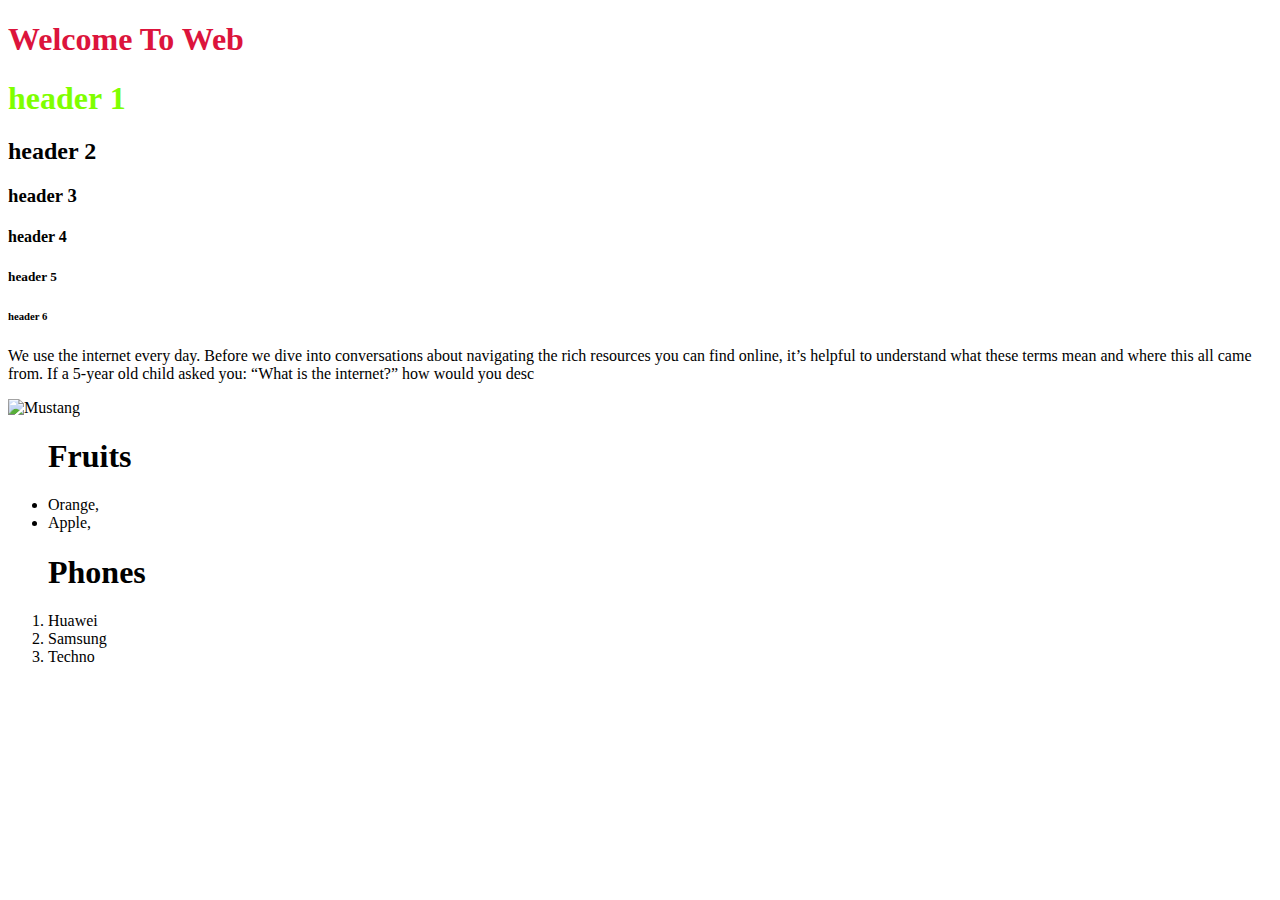
==== Week_5/Web_design/ball.html @ aed18b68 "Week_5" ====
<!DOCTYPE html>
<html lang="eng">
<head>
    <h1 class="head">Welcome To Web</h1>
    <style>
        .head{color: crimson;}

    </style>

</head>
<body>
    <div>
        <h1 class="header-1">header 1</h1>
        <h2>header 2</h2>
        <h3>header 3</h3>
        <h4>header 4</h4>
        <h5>header 5</h5>
        <h6>header 6</h6>

        <p>We use the internet every day. Before we dive into conversations about navigating the rich resources you can find online, it’s helpful to understand what these terms mean and where this all came from.
            If a 5-year old child asked you: “What is the internet?” how would you desc</p>

        <img src="https://c4.wallpaperflare.com/wallpaper/663/420/862/car-purple-retrowave-landscape-wallpaper-preview.jpg" alt="Mustang">


    </div>
    <section>
        <ul>
            <h1>Fruits</h1>
            <li>Orange,</li>
            <li>Apple,</li>

        </ul>
        <ol>
            <h1>Phones</h1>
            <li>Huawei</li>
            <li>Samsung</li>
            <li>Techno</li>
        </ol>

    </section>


    <style>
        .header-1{color: chartreuse;}
        img{height: 10cm;
            width: 40%;}

    </style>
</body>

</html>
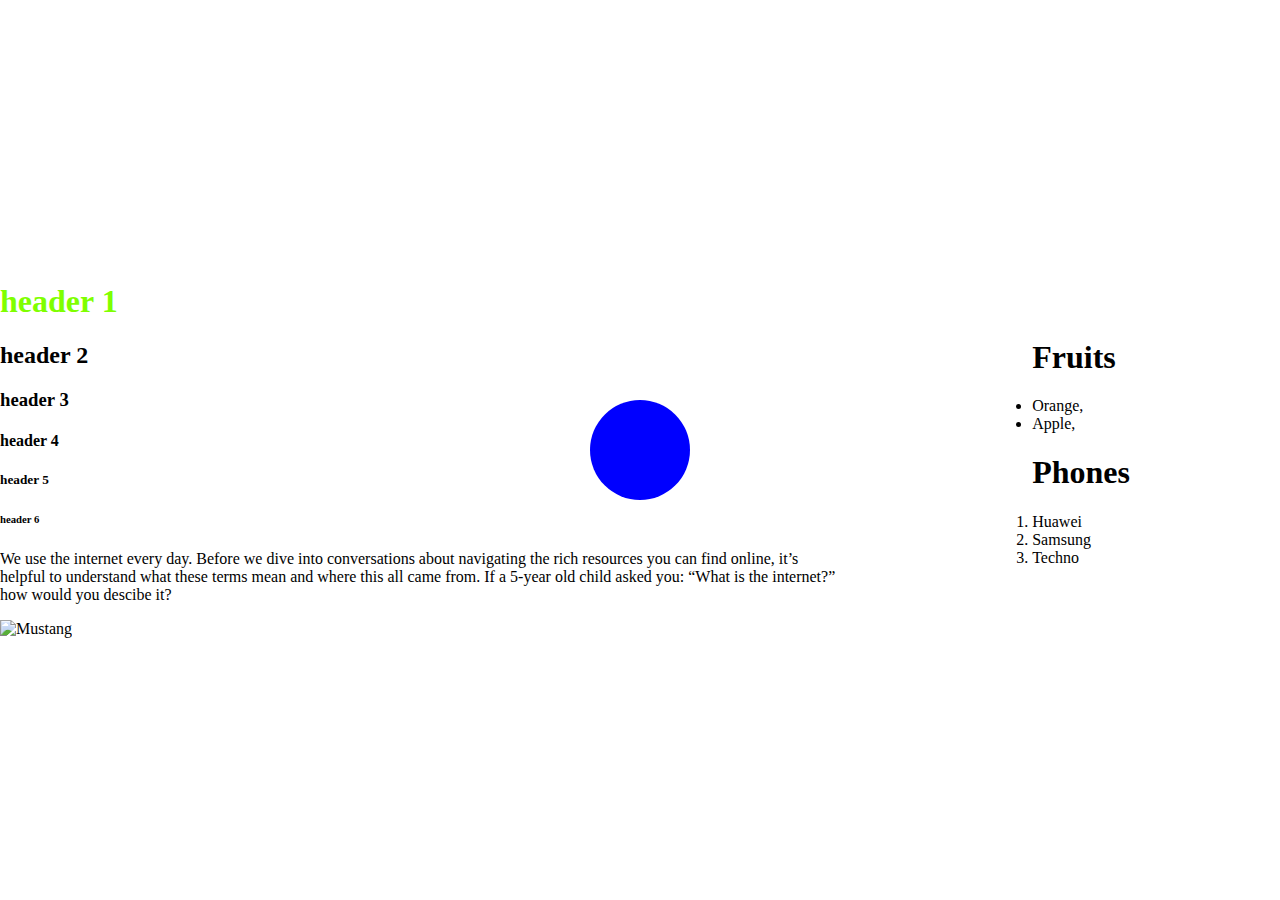
==== commit 4b218eb2: "reset" ====
--- a/Week_5/Web_design/ball.html
+++ b/Week_5/Web_design/ball.html
@@ -1,12 +1,10 @@
 <!DOCTYPE html>
-<html lang="eng">
+<html lang="en">
 <head>
-    <h1 class="head">Welcome To Web</h1>
-    <style>
-        .head{color: crimson;}
-
-    </style>
-
+    <meta charset="UTF-8">
+    <meta name="viewport" content="width=device-width, initial-scale=1.0">
+    <title>Document</title>
+    <link rel="stylesheet" href="ball.css">
 </head>
 <body>
     <div>
@@ -18,13 +16,13 @@
         <h6>header 6</h6>
 
         <p>We use the internet every day. Before we dive into conversations about navigating the rich resources you can find online, it’s helpful to understand what these terms mean and where this all came from.
-            If a 5-year old child asked you: “What is the internet?” how would you desc</p>
+            If a 5-year old child asked you: “What is the internet?” how would you descibe it?</p>
 
         <img src="https://c4.wallpaperflare.com/wallpaper/663/420/862/car-purple-retrowave-landscape-wallpaper-preview.jpg" alt="Mustang">
 
 
     </div>
-    <section>
+    <section class="hello">
         <ul>
             <h1>Fruits</h1>
             <li>Orange,</li>
@@ -37,16 +35,18 @@
             <li>Samsung</li>
             <li>Techno</li>
         </ol>
+    
 
     </section>
 
 
-    <style>
-        .header-1{color: chartreuse;}
-        img{height: 10cm;
-            width: 40%;}
+    <section class="ball" id="Bouncing">
+        
 
-    </style>
+    </section>
+
+
+   
 </body>
 
 </html>
--- a/Week_5/Web_design/ball.css
+++ b/Week_5/Web_design/ball.css
@@ -0,0 +1,39 @@
+
+.header-1{color: chartreuse;}
+.img{
+    height: 40cm;
+    width: 40cm;
+}
+
+    
+.ball{
+    background-color: blue;
+    height: 100px;
+    width: 100px;
+    border-radius: 50%;
+}      
+
+#Bouncing{
+    position: absolute;
+}
+
+.hello{
+    margin: 100px;
+    padding: 50px;
+
+}
+
+
+body{
+    margin: 0;
+    padding: 0;
+    height: 100vh;
+    display: flex;
+    justify-content: center;
+    align-items: center;
+}
+
+
+
+
+
